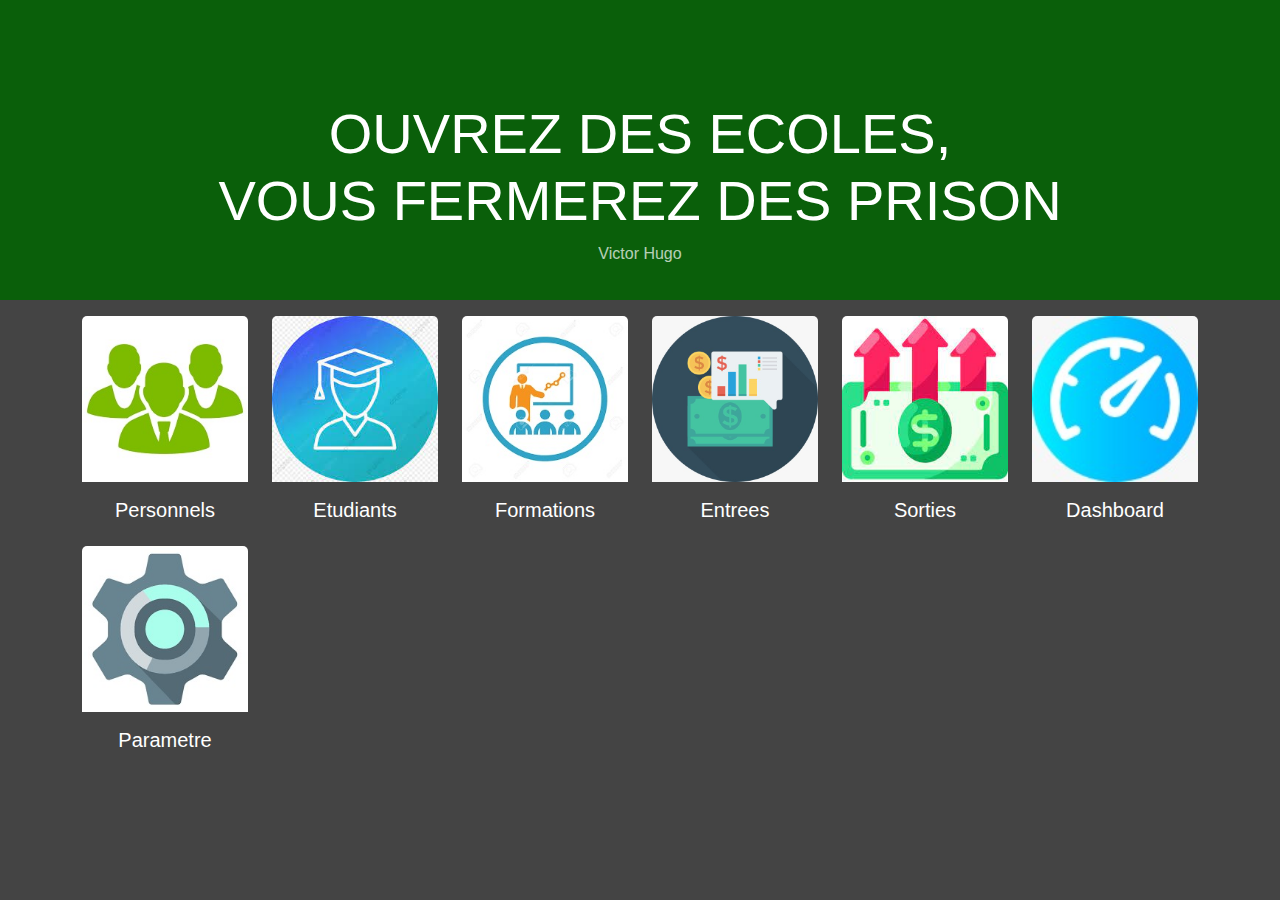
==== index.html @ e70fc5d2 "first commit" ====
<!DOCTYPE html>
<html lang="en">
<head>
    <meta charset="UTF-8">
    <meta http-equiv="X-UA-Compatible" content="IE=edge">
    <meta name="viewport" content="width=device-width, initial-scale=1.0">
    <link rel="stylesheet" href="CSS/bootstrap.min.css">
    <link rel="stylesheet" href="CSS/all.min.css">
    <link rel="stylesheet" href="CSS/style.css">
    <title>Document</title>
</head>
<body>
    
    <div class="container-fluid">
        <div class="row">
           <h1 class="text-center display-4 "> OUVREZ DES ECOLES, <br>
            VOUS FERMEREZ DES PRISON
        </h1>
        <p class="text-center" >Victor Hugo</p>  
        </div>
    </div>

    <div class="container  mt-3">
        <div class="row">
            <div class="col-lg-2 col-md-4">
                <div class="card">
                    <a href="#"><img src="image/personelle.jpg" class="card-img-top" alt="..."></a>
                    <div class="card-body">
                      <center>
                        <h5 class="card-title">Personnels</h5>
                      </center>
                    </div>
                </div>
            </div>
            <div class="col-lg-2 col-md-4">
                <div class="card">
                    <a href="#"><img src="image/etudiant.jpg" class="card-img-top" alt="..."></a>
                    <div class="card-body">
                      <center>
                        <h5 class="card-title">Etudiants</h5>
                      </center>
                    </div>
                </div>
            </div>
            <div class="col-lg-2 col-md-4">
                <div class="card">
                    <a href="#"><img src="image/formation.jpg" class="card-img-top" alt="..."></a>
                    <div class="card-body">
                      <center>
                        <h5 class="card-title">Formations</h5>
                      </center>
                    </div>
                </div>
            </div>
            <!-- <div class="col-lg-2 col-md-4">
                <div class="card">
                    <a href="#"><img src="image/Note.jpg" class="card-img-top" alt="..."></a>
                    <div class="card-body">
                      <center>
                        <h5 class="card-title">Notes</h5>
                      </center>
                    </div>
                </div>
            </div> -->
            <div class="col-lg-2 col-md-4">
                <div class="card">
                    <a href="#"><img src="image/entrer.jpg" class="card-img-top" alt="..."></a>
                    <div class="card-body">
                      <center>
                        <h5 class="card-title">Entrees</h5>
                      </center>
                    </div>
                </div>
            </div>
            <div class="col-lg-2 col-md-4">
                <div class="card">
                    <a href="#"><img src="image/sortir.jpg" class="card-img-top" alt="..."></a>
                    <div class="card-body">
                      <center>
                        <h5 class="card-title">Sorties</h5>
                      </center>
                    </div>
                </div>
            </div>
            <div class="col-lg-2 col-md-4">
              <div class="card">
                  <a href="PAGES/dashboard.html"><img src="image/dashboard.jpg" class="card-img-top" alt="..."></a>
                  <div class="card-body">
                    <center>
                      <h5 class="card-title">Dashboard</h5>
                    </center>
                  </div>
              </div>
          </div>
        </div>
        <div class="row">
          <div class="col-lg-2 col-md-4">
            <div class="card">
                <a href="#"><img src="image/parametre.jpg" class="card-img-top" alt="..."></a>
                <div class="card-body">
                  <center>
                    <h5 class="card-title">Parametre</h5>
                  </center>
                </div>
            </div>
          </div>        
        </div>
    </div>
    




    <script src="js/bootstrap.bundle.js"></script>
    <script src="js/all.min.js"></script>
</body>
</html>
---- CSS/style.css ----
*{
    padding: 0;
    margin: 0;
    box-sizing: border-box;
}

body{
    font-family: sans-serif;
    height: 100vh;
    background-color: #444;
}
.container-fluid{
    width: 100%;
    height: 300px;
    background: rgb(10, 95, 10);
    color: #fff;
    font-family:sans-serif;
    justify-content: center;
    padding-top: 100px;
}
.container-fluid .row p{
   opacity: .7;
}

.card{
    font-weight: 800;
    color: #fff;
    border: none;
    background: transparent;
}
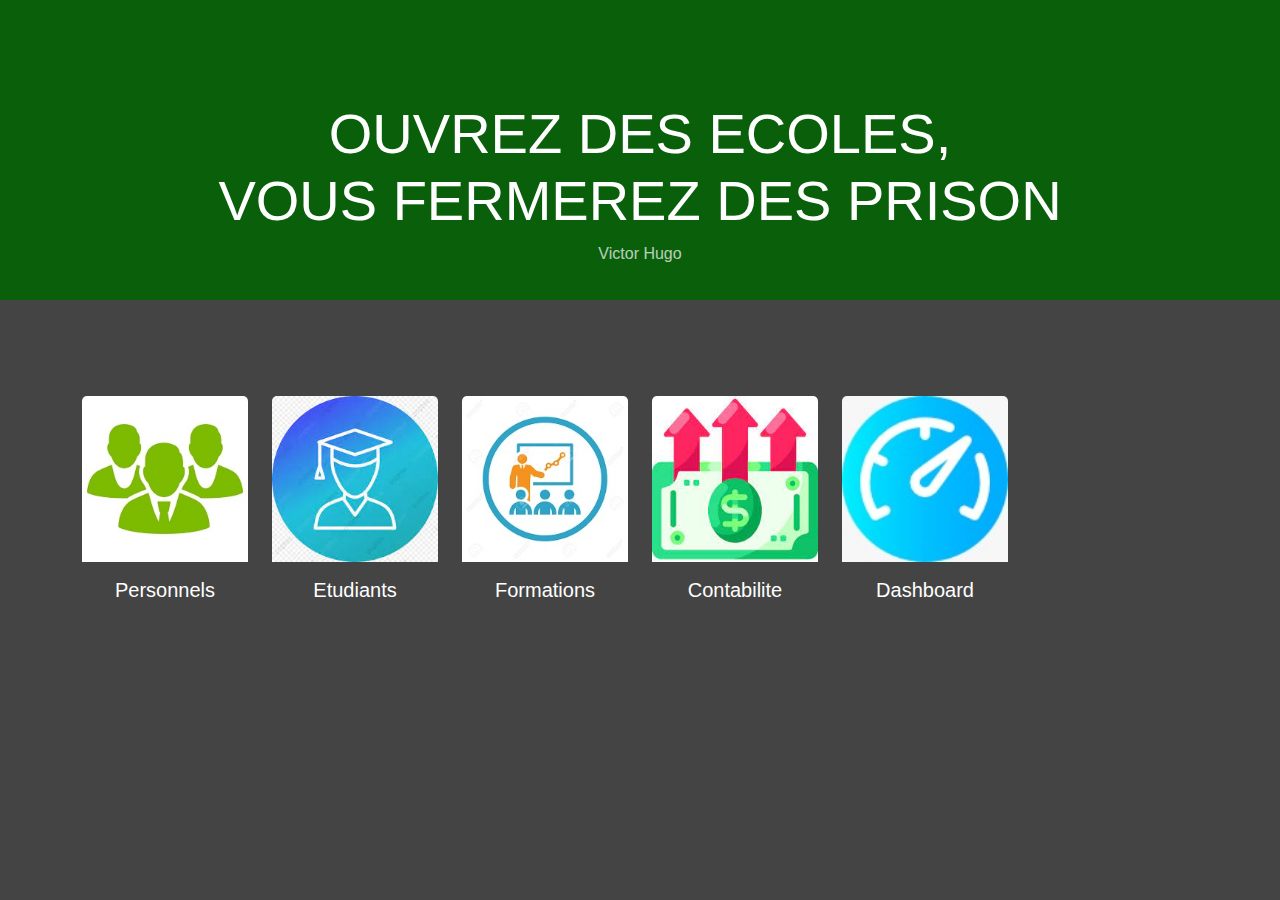
==== commit 07ca2da6: "work done" ====
--- a/index.html
+++ b/index.html
@@ -11,6 +11,9 @@
 </head>
 <body>
     
+  
+
+
     <div class="container-fluid">
         <div class="row">
            <h1 class="text-center display-4 "> OUVREZ DES ECOLES, <br>
@@ -21,8 +24,8 @@
     </div>
 
     <div class="container  mt-3">
-        <div class="row">
-            <div class="col-lg-2 col-md-4">
+        <div class="row mt-5">
+            <div class="col-lg-2 col-md-4 mt-5">
                 <div class="card">
                     <a href="#"><img src="image/personelle.jpg" class="card-img-top" alt="..."></a>
                     <div class="card-body">
@@ -32,9 +35,9 @@
                     </div>
                 </div>
             </div>
-            <div class="col-lg-2 col-md-4">
+            <div class="col-lg-2 col-md-4 mt-5">
                 <div class="card">
-                    <a href="#"><img src="image/etudiant.jpg" class="card-img-top" alt="..."></a>
+                    <a href="PAGES/etudiants.html"><img src="image/etudiant.jpg" class="card-img-top" alt="..."></a>
                     <div class="card-body">
                       <center>
                         <h5 class="card-title">Etudiants</h5>
@@ -42,7 +45,7 @@
                     </div>
                 </div>
             </div>
-            <div class="col-lg-2 col-md-4">
+            <div class="col-lg-2 col-md-4 mt-5">
                 <div class="card">
                     <a href="#"><img src="image/formation.jpg" class="card-img-top" alt="..."></a>
                     <div class="card-body">
@@ -62,7 +65,7 @@
                     </div>
                 </div>
             </div> -->
-            <div class="col-lg-2 col-md-4">
+            <!-- <div class="col-lg-2 col-md-4 mt-5">
                 <div class="card">
                     <a href="#"><img src="image/entrer.jpg" class="card-img-top" alt="..."></a>
                     <div class="card-body">
@@ -71,18 +74,18 @@
                       </center>
                     </div>
                 </div>
-            </div>
-            <div class="col-lg-2 col-md-4">
+            </div> -->
+            <div class="col-lg-2 col-md-4 mt-5">
                 <div class="card">
                     <a href="#"><img src="image/sortir.jpg" class="card-img-top" alt="..."></a>
                     <div class="card-body">
                       <center>
-                        <h5 class="card-title">Sorties</h5>
+                        <h5 class="card-title">Contabilite</h5>
                       </center>
                     </div>
                 </div>
             </div>
-            <div class="col-lg-2 col-md-4">
+            <div class="col-lg-2 col-md-4 mt-5">
               <div class="card">
                   <a href="PAGES/dashboard.html"><img src="image/dashboard.jpg" class="card-img-top" alt="..."></a>
                   <div class="card-body">
@@ -94,7 +97,7 @@
           </div>
         </div>
         <div class="row">
-          <div class="col-lg-2 col-md-4">
+          <!-- <div class="col-lg-2 col-md-4">
             <div class="card">
                 <a href="#"><img src="image/parametre.jpg" class="card-img-top" alt="..."></a>
                 <div class="card-body">
@@ -103,7 +106,7 @@
                   </center>
                 </div>
             </div>
-          </div>        
+          </div>         -->
         </div>
     </div>
     
